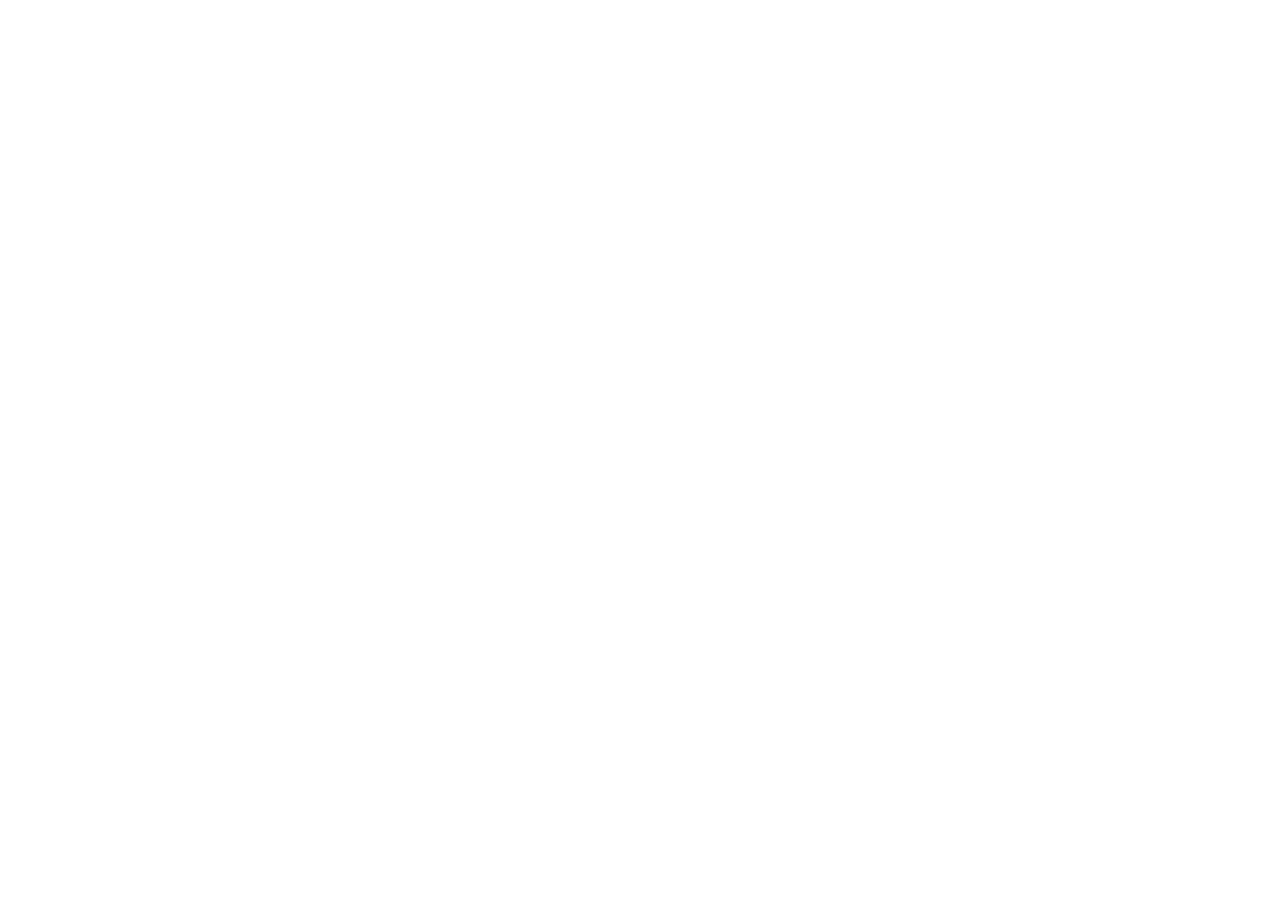
==== index.html @ 56399aec "init: start book shop task" ====
<!DOCTYPE html>
<html lang="en">

<head>
    <meta charset="UTF-8">
    <meta http-equiv="X-UA-Compatible" content="IE=edge">
    <meta name="viewport" content="width=device-width, initial-scale=1.0">
    <title>BookShop</title>
</head>

<body>

</body>

</html>
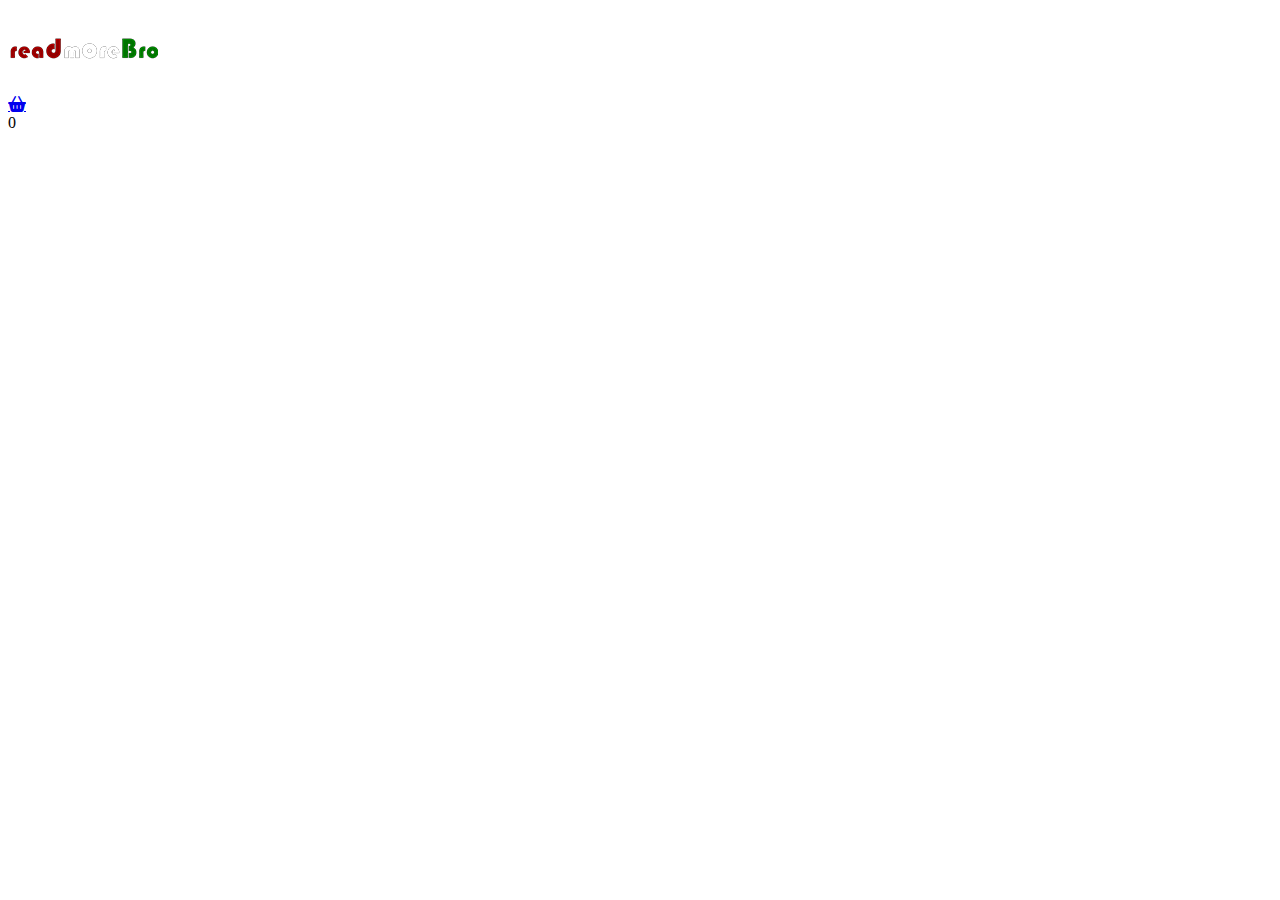
==== commit 56288f70: "feat: add basic header html markup" ====
--- a/index.html
+++ b/index.html
@@ -5,11 +5,14 @@
     <meta charset="UTF-8">
     <meta http-equiv="X-UA-Compatible" content="IE=edge">
     <meta name="viewport" content="width=device-width, initial-scale=1.0">
+    <link rel="stylesheet" href="https://cdnjs.cloudflare.com/ajax/libs/font-awesome/6.1.1/css/all.min.css">
     <title>BookShop</title>
 </head>
 
 <body>
+    <div class="wrapper"></div>
 
+    <script type="module" src="js/main.js"></script>
 </body>
 
 </html>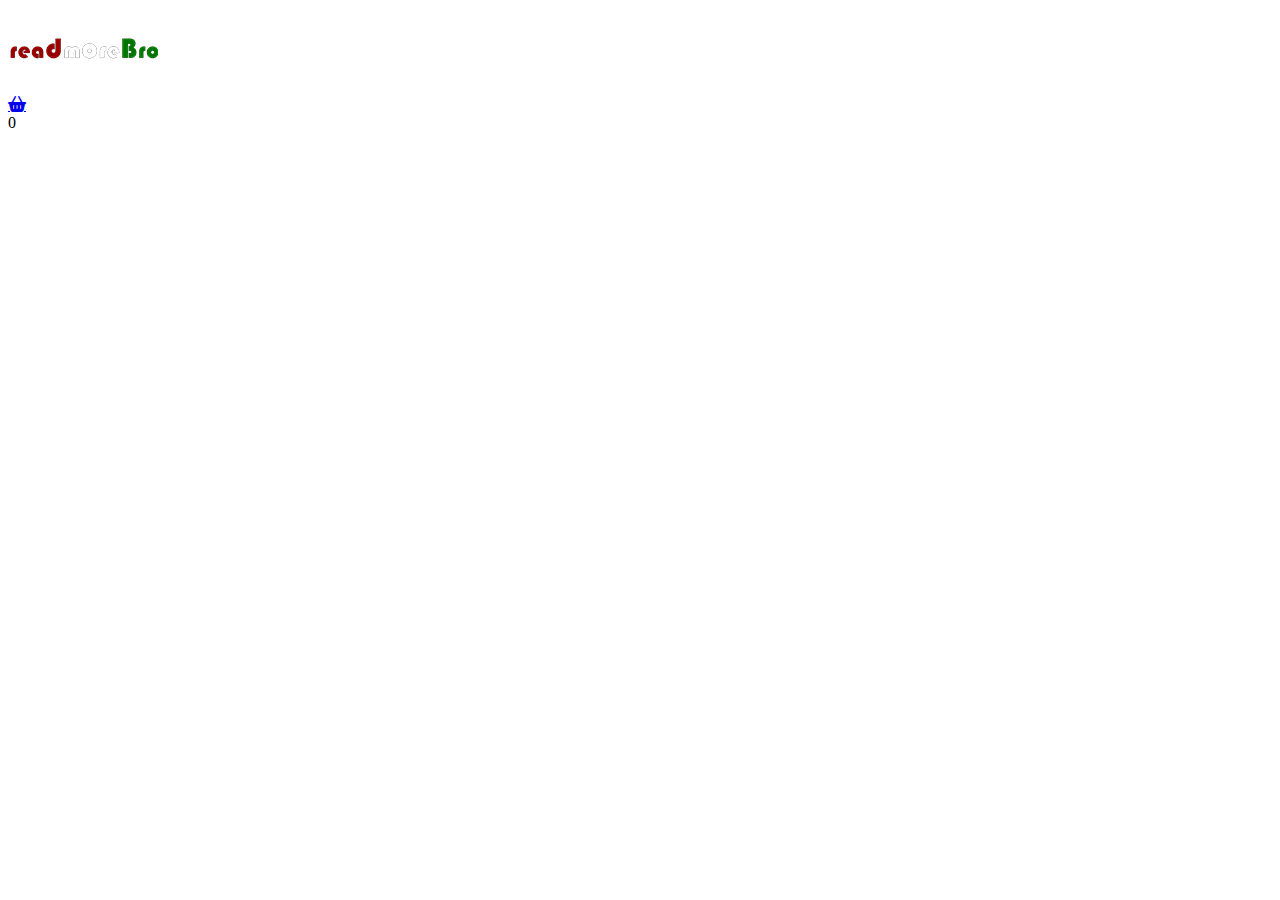
==== commit b40432f1: "feat add basic styles to header section" ====
--- a/index.html
+++ b/index.html
@@ -7,6 +7,7 @@
     <meta name="viewport" content="width=device-width, initial-scale=1.0">
     <link rel="stylesheet" href="https://cdnjs.cloudflare.com/ajax/libs/font-awesome/6.1.1/css/all.min.css">
     <title>BookShop</title>
+    <link rel="stylesheet" href="styles.css">
 </head>
 
 <body>
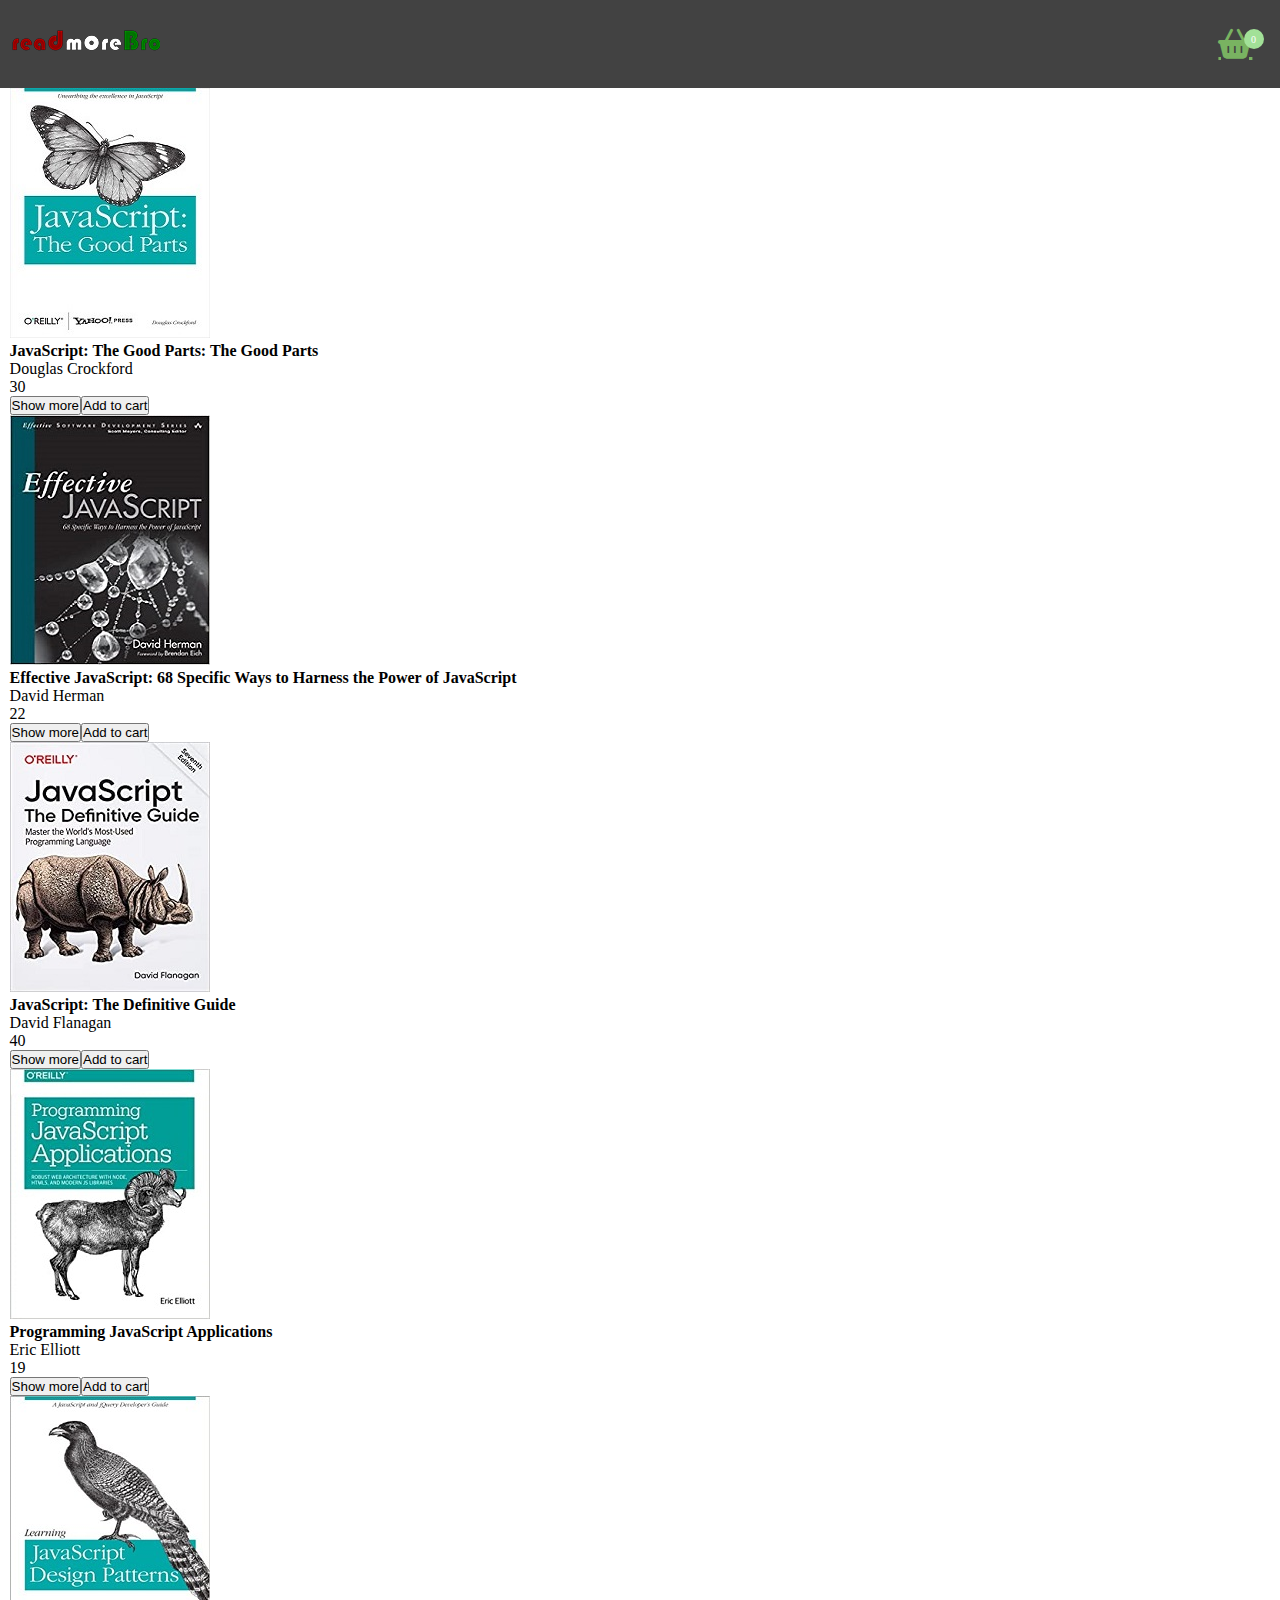
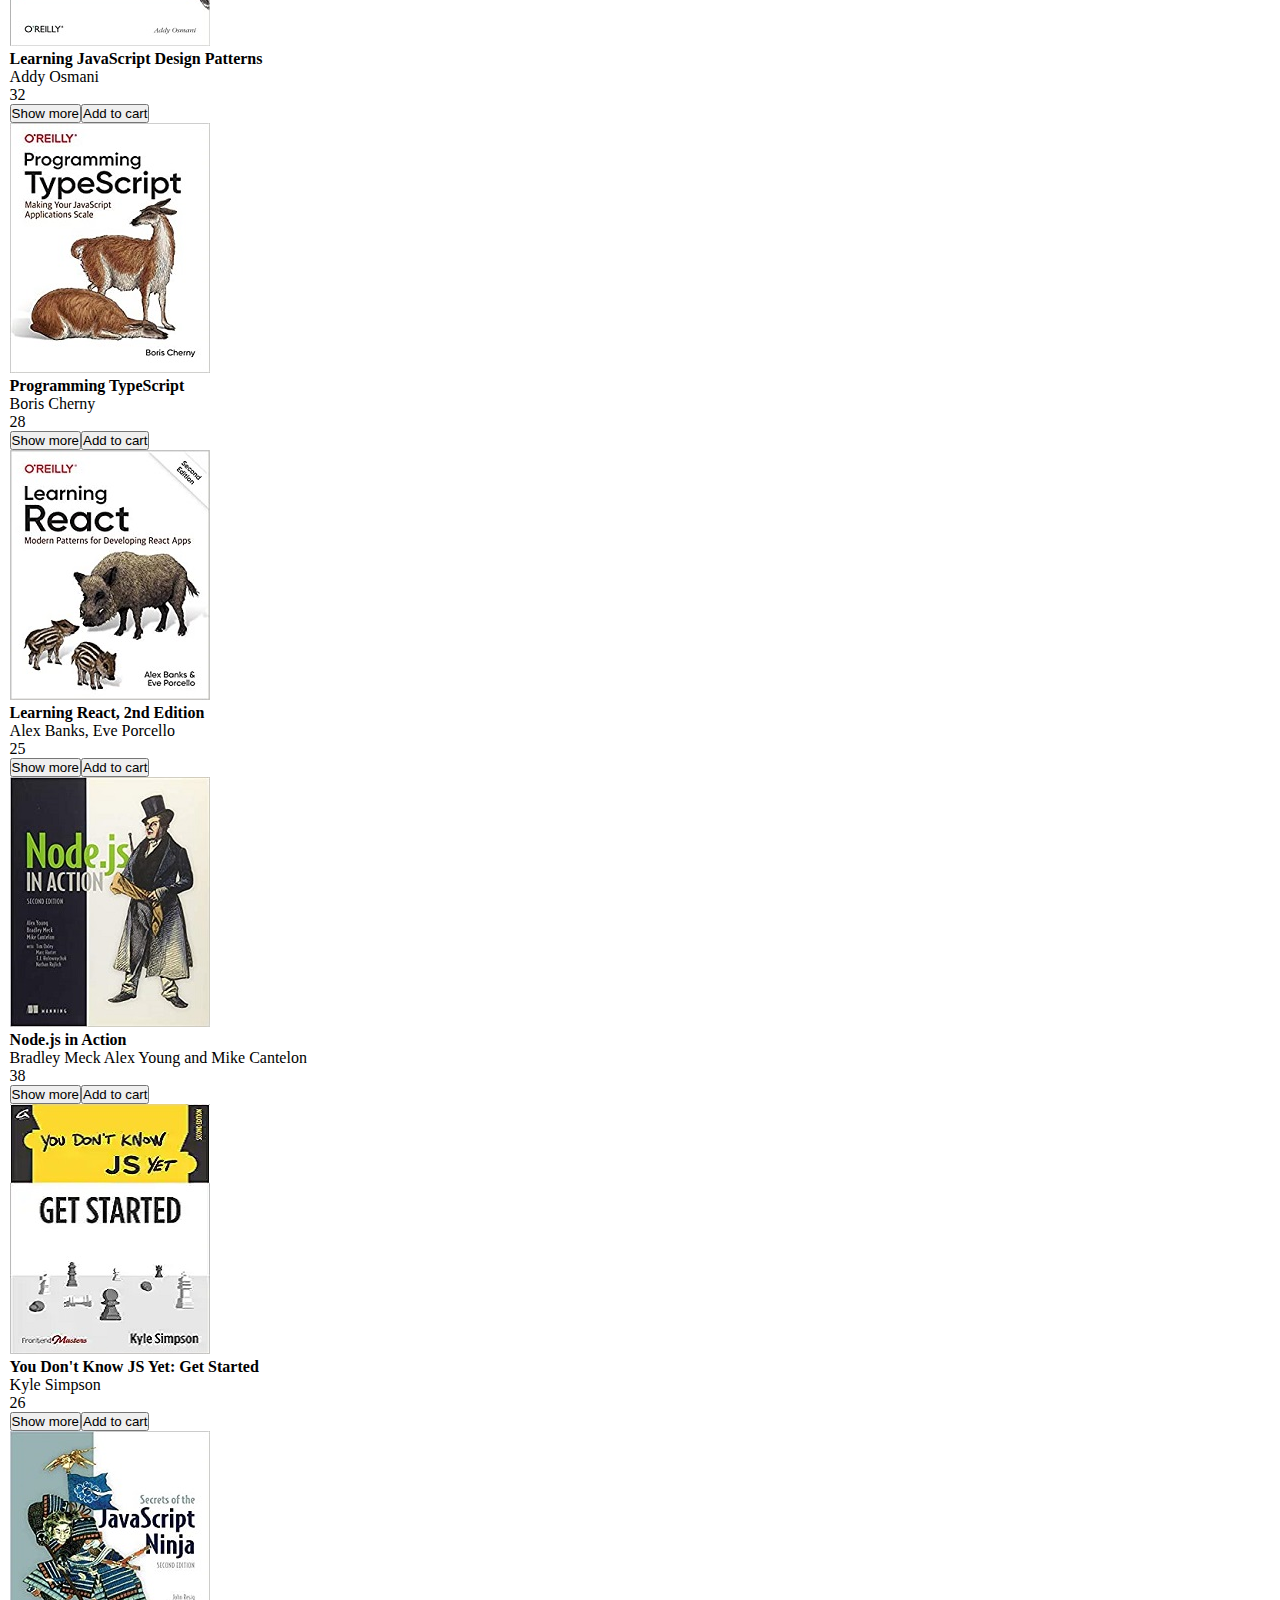
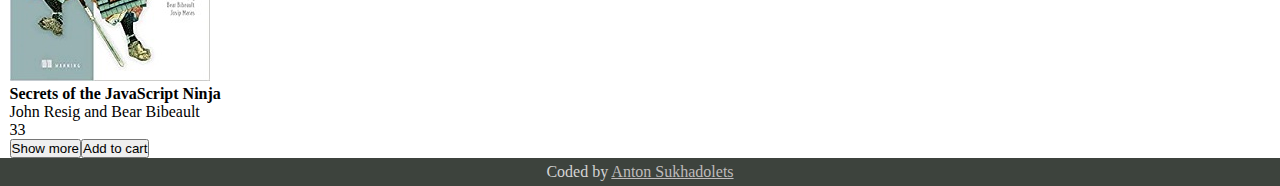
==== commit 3c22e3b9: "feat: add main section basic html markup" ====
--- a/index.html
+++ b/index.html
@@ -13,7 +13,7 @@
 <body>
     <div class="wrapper"></div>
 
-    <script type="module" src="js/main.js"></script>
+    <script type="module" src="js/app.js"></script>
 </body>
 
 </html>--- a/styles.css
+++ b/styles.css
@@ -0,0 +1,96 @@
+:root {
+  box-sizing: border-box;
+  font-size: 100%;
+}
+
+*,
+*::before,
+*::after {
+  box-sizing: inherit;
+  margin: 0;
+  padding: 0;
+}
+
+.wrapper {
+  display: flex;
+  flex-wrap: wrap;
+  min-height: 100vh;
+  align-items: start;
+}
+
+.wrapper > * {
+  flex-basis: 100%;
+}
+
+.container {
+  max-width: 80rem;
+  margin: 0 auto;
+  padding: 0 0.6em;
+}
+
+/* header styles */
+.header {
+  background-color: hsl(0, 0%, 26%);
+}
+
+.header .container {
+  display: flex;
+  justify-content: space-between;
+  align-items: center;
+}
+
+.header-basket {
+  position: relative;
+  padding: 0.3125em;
+  min-width: 4.375em;
+  text-align: center;
+}
+
+.header-basket__icon {
+  font-size: 1.875em;
+  color: hsl(102, 35%, 54%);
+  transition: color 0.2s ease-in-out;
+  padding: 0.3125em;
+}
+.header-basket__icon:hover {
+  color: hsl(112, 55%, 74%);
+}
+
+.header-basket__counter {
+  display: flex;
+  align-items: center;
+  justify-content: center;
+  overflow: hidden;
+  text-align: center;
+  color: hsl(0, 0%, 100%);
+  font-size: 0.625em;
+  font-weight: 500;
+  border-radius: 50%;
+  background-color: hsl(112, 55%, 74%);
+  width: 1.25rem;
+  height: 1.25rem;
+  user-select: none;
+  position: absolute;
+  top: 0.9rem;
+  left: 2.7rem;
+}
+/* header styles */
+
+/* footer styles */
+.footer {
+  background-color: hsl(120, 5%, 25%);
+  color: hsl(0, 0%, 83%);
+  padding: 0.3125em 0;
+  text-align: center;
+  margin-top: auto;
+}
+
+.footer-link {
+  color: hsl(0, 3%, 74%);
+  transition: color 0.2s ease-in-out;
+}
+
+.footer-link:hover {
+  color: hsl(0, 0%, 93%);
+}
+/* footer styles */
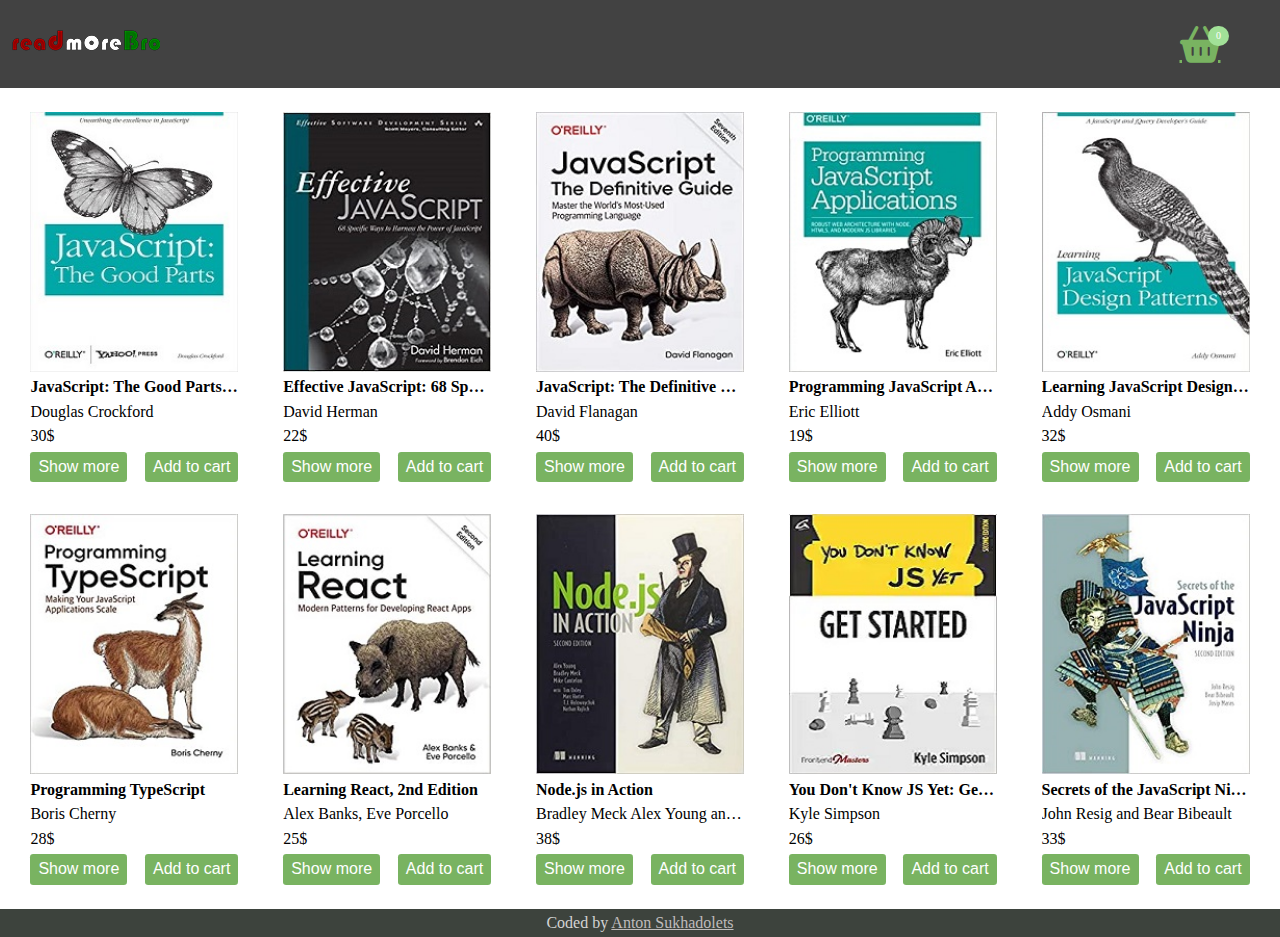
==== commit 9eb1d754: "feat: add basic basket functionality" ====
--- a/index.html
+++ b/index.html
@@ -16,4 +16,4 @@
     <script type="module" src="js/app.js"></script>
 </body>
 
-</html>+</html>
--- a/styles.css
+++ b/styles.css
@@ -11,6 +11,10 @@
   padding: 0;
 }
 
+ul {
+  list-style: none;
+}
+
 .wrapper {
   display: flex;
   flex-wrap: wrap;
@@ -20,6 +24,7 @@
 
 .wrapper > * {
   flex-basis: 100%;
+  position: relative;
 }
 
 .container {
@@ -28,9 +33,30 @@
   padding: 0 0.6em;
 }
 
+.stop-scroll {
+  overflow: hidden;
+}
+/* overlay styles */
+.overlay {
+  position: fixed;
+  top: 0;
+  left: 0;
+  bottom: 0;
+  right: 0;
+  z-index: 2;
+  background-color: hsla(0, 0%, 0%, 0.5);
+  cursor: pointer;
+}
+
+.overlay.hide {
+  display: none;
+}
+/* overlay styles */
+
 /* header styles */
 .header {
   background-color: hsl(0, 0%, 26%);
+  position: relative;
 }
 
 .header .container {
@@ -40,14 +66,21 @@
 }
 
 .header-basket {
-  position: relative;
-  padding: 0.3125em;
-  min-width: 4.375em;
-  text-align: center;
+  position: absolute;
+  right: 2rem;
+  height: 100%;
+  min-width: 6rem;
+  display: flex;
+  align-items: center;
+  justify-content: center;
+}
+
+.header-basket.drop-zone {
+  animation: dropzone 0.7s ease-in-out infinite;
 }
 
 .header-basket__icon {
-  font-size: 1.875em;
+  font-size: 2.3em;
   color: hsl(102, 35%, 54%);
   transition: color 0.2s ease-in-out;
   padding: 0.3125em;
@@ -67,14 +100,95 @@
   font-weight: 500;
   border-radius: 50%;
   background-color: hsl(112, 55%, 74%);
-  width: 1.25rem;
-  height: 1.25rem;
+  width: 1.3rem;
+  height: 1.3rem;
   user-select: none;
   position: absolute;
-  top: 0.9rem;
-  left: 2.7rem;
+  top: 1.6rem;
+  left: 3.5rem;
 }
 /* header styles */
+
+/* main styles */
+.main {
+  padding: 1em 0;
+}
+
+.books {
+  display: flex;
+  flex-wrap: wrap;
+  gap: 1em;
+  justify-content: space-evenly;
+}
+
+.books-item {
+  max-width: 14rem;
+  width: 100%;
+  cursor: pointer;
+  border-radius: 0.4375rem;
+  overflow: hidden;
+  transition: all 0.3s ease-in-out;
+  padding: 0.5em;
+}
+
+/* .books-item.drag {
+  opacity: 0.5;
+  transform: scale(0.6);
+} */
+
+.books-item:hover,
+.books-item:focus {
+  box-shadow: 0.1875rem 0.125rem 0.625rem hsla(102, 35%, 54%, 0.9);
+}
+
+.books-item:hover .books-item__cover-img {
+  transform: scale(1.08);
+}
+
+.books-item__cover {
+  overflow: hidden;
+}
+
+.books-item__cover-img {
+  display: block;
+  width: 100%;
+  transition: transform 0.3s ease-in-out;
+}
+
+.books-item__description-title,
+.books-item__description-author {
+  overflow: hidden;
+  white-space: nowrap;
+  text-overflow: ellipsis;
+}
+
+.books-item__description-title,
+.books-item__description-price {
+  margin: 0.4em 0;
+}
+
+.books-item__controls {
+  display: flex;
+  justify-content: space-between;
+}
+
+.books-item__controls-btn {
+  border: 0;
+  padding: 0.4em 0.5em;
+  color: hsl(0, 0%, 100%);
+  border-radius: 0.2em;
+  font-size: 1em;
+  /* font-weight: 700; */
+  background-color: hsl(102, 35%, 54%);
+  cursor: pointer;
+  transition: background 0.3s ease-in;
+}
+
+.books-item__controls-btn:hover,
+.books-item__controls-btn:focus {
+  background-color: hsl(102, 41%, 39%);
+}
+/* main styles */
 
 /* footer styles */
 .footer {
@@ -94,3 +208,111 @@
   color: hsl(0, 0%, 93%);
 }
 /* footer styles */
+
+/* popup styles */
+.popup {
+  /* border: 1px solid palevioletred; */
+  background-color: hsl(208, 100%, 97%);
+  position: fixed;
+  top: 50%;
+  left: 50%;
+  transform: translate(-50%, -50%);
+  border-radius: 1em;
+  overflow: hidden;
+  padding: 1em;
+  display: flex;
+  align-items: center;
+  gap: 1em;
+  min-width: 15.625em;
+  z-index: 3;
+}
+
+.popup.hide {
+  display: none;
+}
+
+.popup-close {
+  position: absolute;
+  top: 0;
+  right: 0;
+  width: 25px;
+  height: 25px;
+  border-radius: 50%;
+  border: 0;
+  cursor: pointer;
+  font-size: 1.3em;
+  background-color: transparent;
+  transition: all 0.5s ease-in-out;
+}
+
+.popup-close:hover,
+.popup-close:focus {
+  transform: rotate(360deg);
+  color: hsl(102, 35%, 54%);
+}
+
+.popup-cover__img {
+  display: block;
+}
+
+.popup-description {
+  margin-top: 2em;
+  text-align: justify;
+}
+
+.popup-description__title {
+  margin-bottom: 0.7em;
+}
+
+.popup-description__text {
+  font-size: 1.2em;
+  line-height: 1.3;
+}
+/* popup styles */
+
+/* @media */
+@media (max-width: 75rem) {
+  .popup-cover {
+    display: none;
+  }
+
+  .popup-description {
+    margin-top: 0.8em;
+  }
+}
+@media (max-width: 48rem) {
+  .popup-description {
+    margin-top: 0.8em;
+    font-size: 0.8em;
+  }
+
+  .popup-description__text {
+    font-size: 1.1em;
+  }
+}
+
+@media (max-width: 35rem) {
+  .popup-description {
+    font-size: 0.7em;
+  }
+
+  .popup-description__text {
+    font-size: 1em;
+  }
+}
+/* @media */
+
+/* animations */
+
+/* drop-zone animation */
+@keyframes dropzone {
+  from {
+    transform: scale(1);
+  }
+
+  to {
+    transform: scale(1.1);
+  }
+}
+/* drop-zone animation */
+/* animations */
